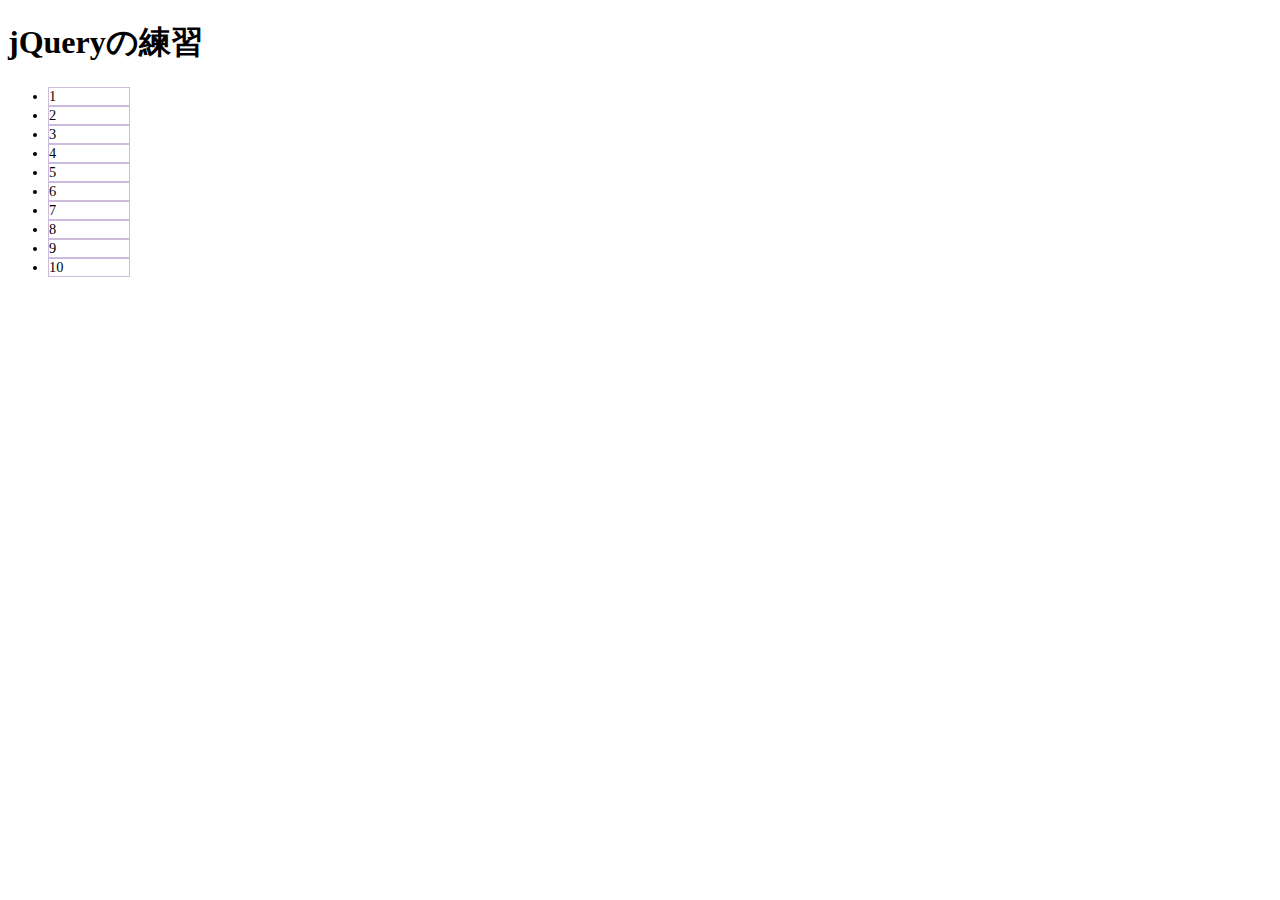
==== index.html @ bdba2eaf "Initial Commit" ====
<!DOCTYPE HTML>
<html lang="ja-JP">
<head>
	<meta charset="UTF-8">
	<title></title>
	<script src="./jquery-1.7.2.min.js"></script>
</head>
<body>
	<h1>jQueryの練習</h1>
	<ul>
	  <li>1</li>
	  <li>2</li>
	  <li>3</li>
	  <li>4</li>
	  <li>5</li>
	  <li>6</li>
	  <li>7</li>
	  <li>8</li>
	  <li>9</li>
	  <li>10</li>
	</ul>
	<script>
  	$(document).ready(function() {
    	$('li').css({'border' : '1px solid #cbd',
    	             'font-size': '90%',
    	             'width': '80px'});
  	});
	</script>
</body>
</html>
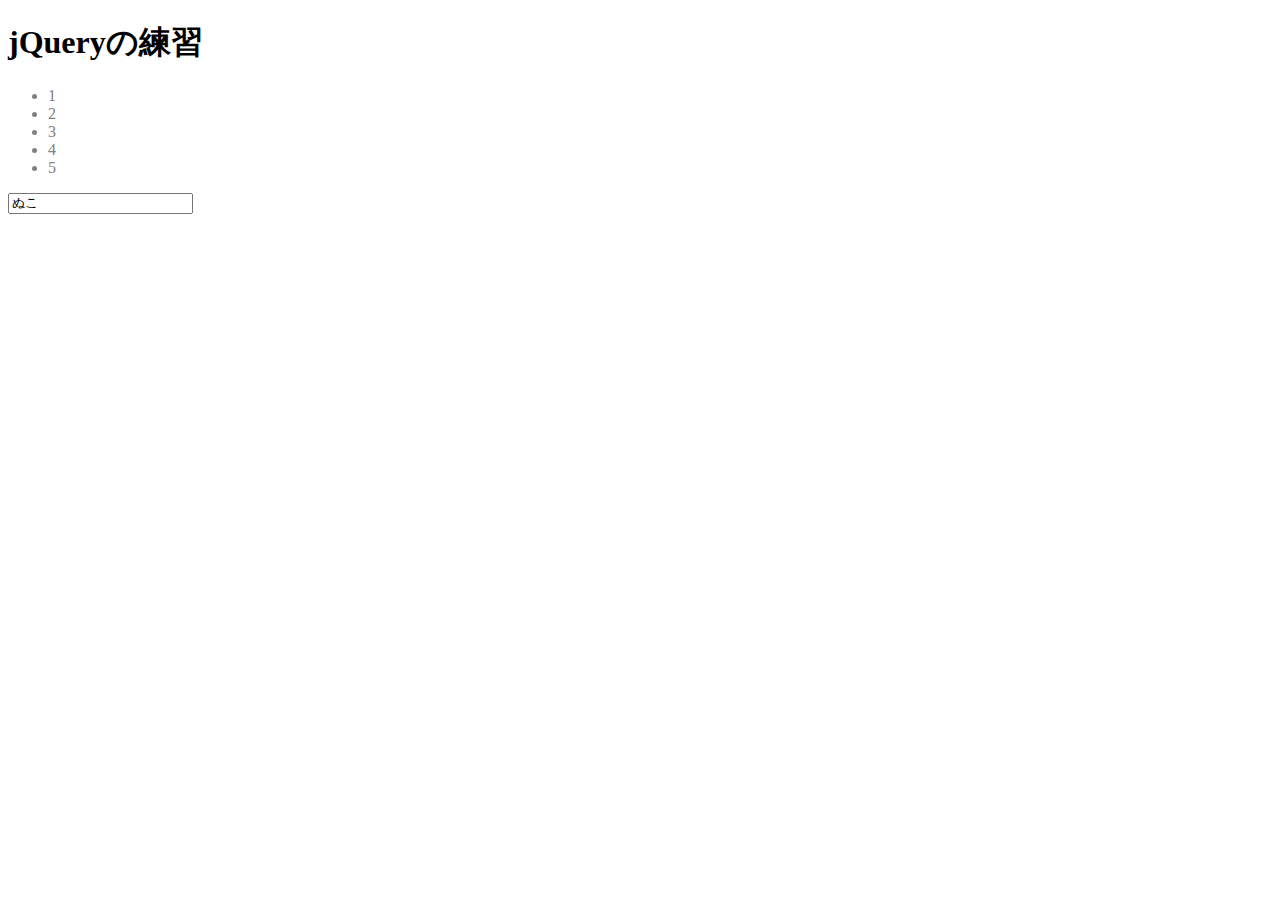
==== commit d0fd5d8d: "クラス要素の追加と値の書き換え" ====
--- a/index.html
+++ b/index.html
@@ -4,26 +4,28 @@
 	<meta charset="UTF-8">
 	<title></title>
 	<script src="./jquery-1.7.2.min.js"></script>
+	<style>
+	 .font36 {
+  	 font-size: 36px;
+	 }
+	</style>
 </head>
 <body>
 	<h1>jQueryの練習</h1>
 	<ul>
-	  <li>1</li>
-	  <li>2</li>
-	  <li>3</li>
-	  <li>4</li>
-	  <li>5</li>
-	  <li>6</li>
-	  <li>7</li>
-	  <li>8</li>
-	  <li>9</li>
-	  <li>10</li>
+	  <li class="listitem">1</li>
+	  <li class="listitem">2</li>
+	  <li class="listitem">3</li>
+	  <li class="listitem">4</li>
+	  <li class="listitem">5</li>
 	</ul>
+	<input type="text" name="" id="" value="ねこ"/>
 	<script>
   	$(document).ready(function() {
-    	$('li').css({'border' : '1px solid #cbd',
-    	             'font-size': '90%',
-    	             'width': '80px'});
+    	$('li').css('color', 'gray');
+    	$('li').addClass('font36');
+    	$('li').removeClass('font36');
+    	$('input').val('ぬこ');
   	});
 	</script>
 </body>
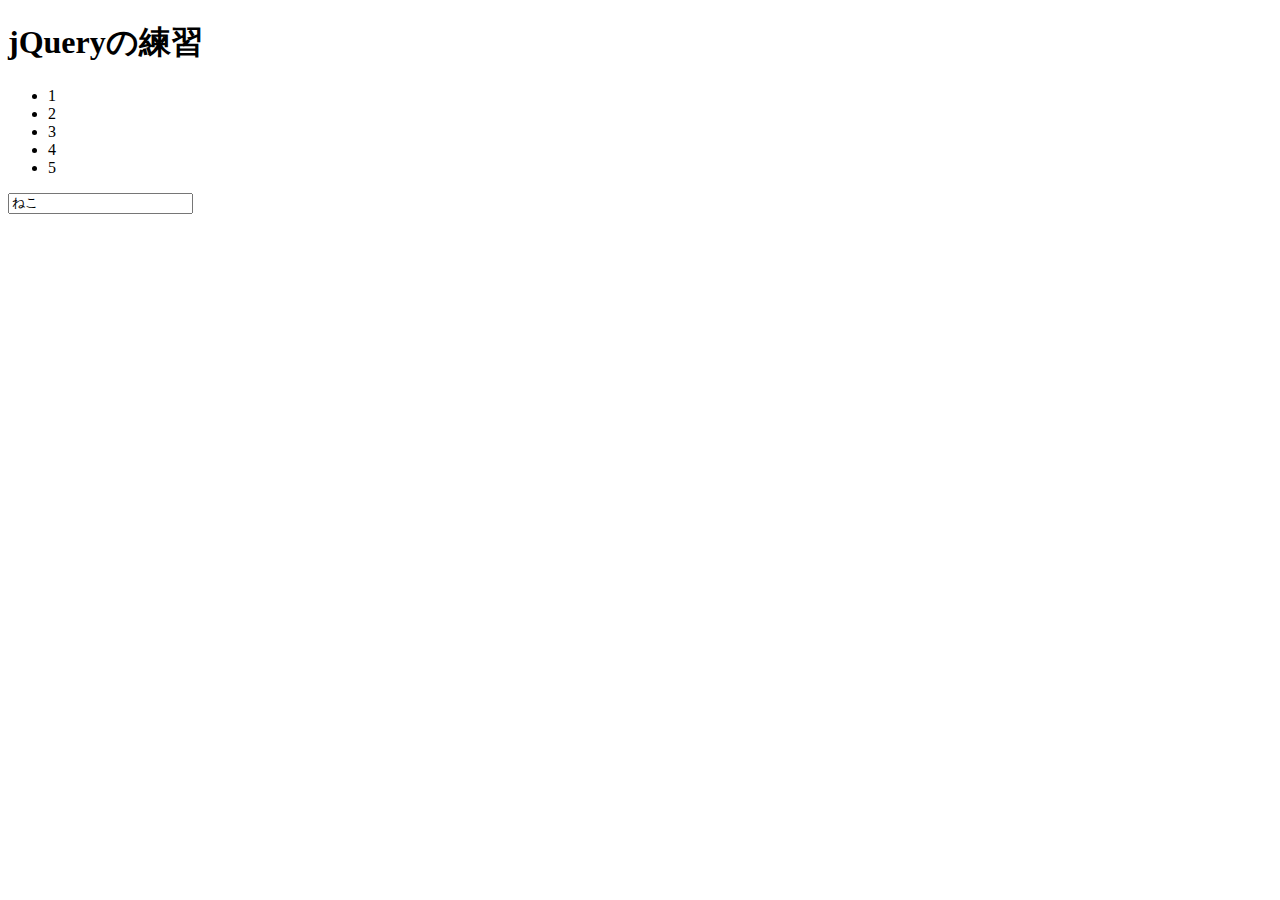
==== commit ccb0e282: "リストクリックでフォントカラーのトグル" ====
--- a/index.html
+++ b/index.html
@@ -21,12 +21,16 @@
 	</ul>
 	<input type="text" name="" id="" value="ねこ"/>
 	<script>
-  	$(document).ready(function() {
-    	$('li').css('color', 'gray');
-    	$('li').addClass('font36');
-    	$('li').removeClass('font36');
-    	$('input').val('ぬこ');
-  	});
+  	$(function() {
+    	$('.listitem').toggle(
+    	   function() {
+      	   $(this).css('color', 'blue');
+    	   },
+    	   function() {
+      	   $(this).css('color', 'black');
+    	   }
+    	)
+  	};)
 	</script>
 </body>
 </html>